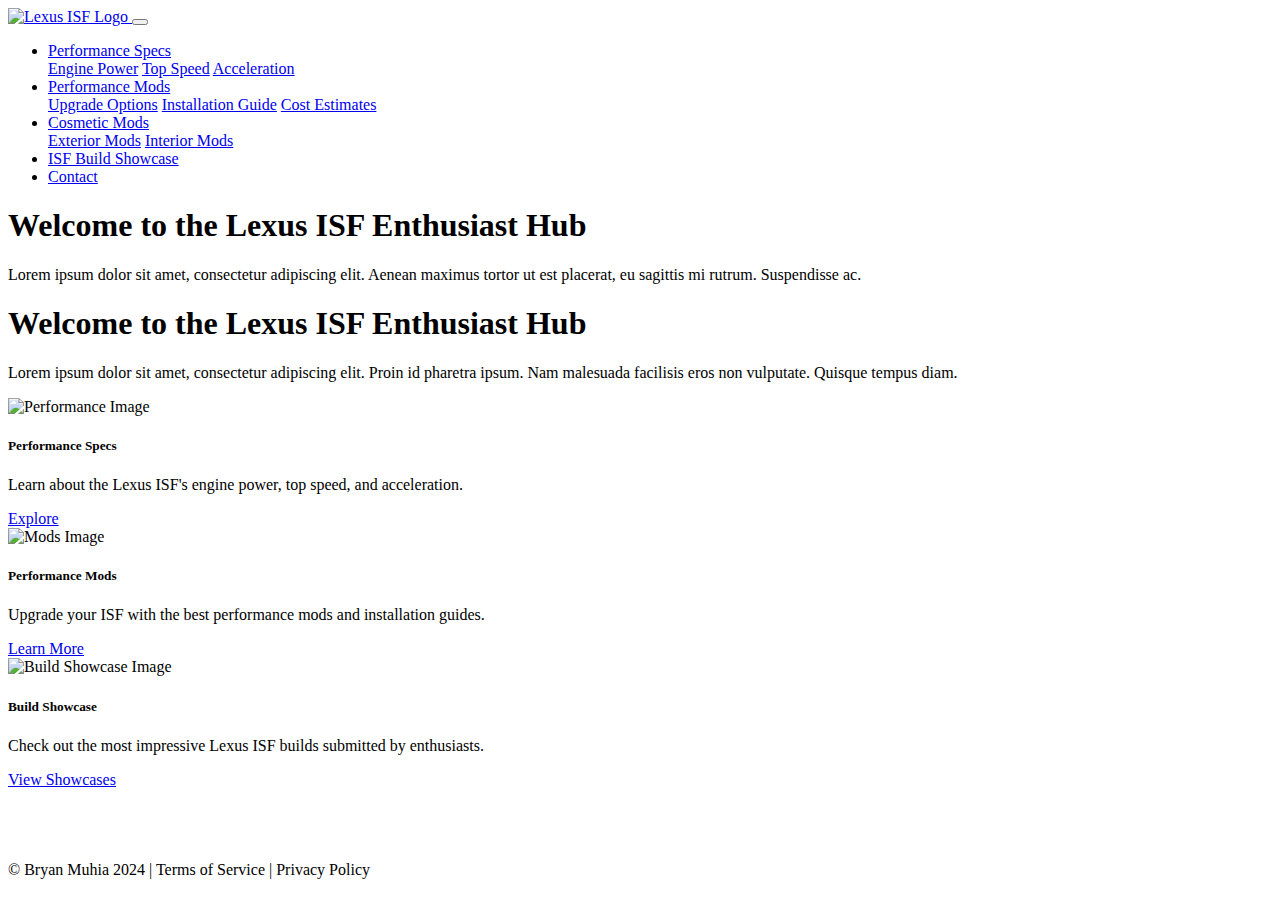
==== index.html @ 4a265fc2 "Add files via upload" ====
<!-- DEVELOPER: Bryan Muhia, IS117-003, Fall 2024 -->
<!DOCTYPE html>
<html lang="en">
<head>
    <meta charset="UTF-8">
    <meta name="viewport" content="width=device-width, initial-scale=1.0">
    <title>Lexus ISF - Home</title>
    <link href="https://cdn.jsdelivr.net/npm/bootstrap@5.0.2/dist/css/bootstrap.min.css" rel="stylesheet" integrity="sha384-EVSTQN3/azprG1Anm3QDgpJLIm9Nao0Yz1ztcQTwFspd3yD65VohhpuuCOmLASjC" crossorigin="anonymous">
    <link href="css/main.css" rel="stylesheet">
</head>
<body>
    <div class="container-fluid">
        <nav class="navbar navbar-expand-md justify-content-start bg-dark navbar-dark col-12">
            <a class="navbar-brand" href="index.html">
                <img src="images/logo.jpg" alt="Lexus ISF Logo" class="img-fluid" style="max-height: 50px;">
            </a>
            <button class="navbar-toggler" type="button" data-bs-toggle="collapse" data-bs-target="#collapsibleNavbar">
                <span class="navbar-toggler-icon"></span>
            </button>
            <div class="collapse navbar-collapse" id="collapsibleNavbar">
                <ul class="navbar-nav">
                    <li class="nav-item dropdown">
                        <a class="nav-link dropdown-toggle" href="#" id="navPerformanceSpecs" data-bs-toggle="dropdown" aria-expanded="false">
                            Performance Specs
                        </a>
                        <div class="dropdown-menu">
                            <a class="dropdown-item" href="performance_engine.html">Engine Power</a>
                            <a class="dropdown-item" href="performance_speed.html">Top Speed</a>
                            <a class="dropdown-item" href="performance_acceleration.html">Acceleration</a>
                        </div>
                    </li>
                    <li class="nav-item dropdown">
                        <a class="nav-link dropdown-toggle" href="#" id="navPerformanceMods" data-bs-toggle="dropdown" aria-expanded="false">
                            Performance Mods
                        </a>
                        <div class="dropdown-menu">
                            <a class="dropdown-item" href="mods_upgrade.html">Upgrade Options</a>
                            <a class="dropdown-item" href="mods_installation.html">Installation Guide</a>
                            <a class="dropdown-item" href="mods_cost.html">Cost Estimates</a>
                        </div>
                    </li>
                    <li class="nav-item dropdown">
                        <a class="nav-link dropdown-toggle" href="#" id="navCosmeticMods" data-bs-toggle="dropdown" aria-expanded="false">
                            Cosmetic Mods
                        </a>
                        <div class="dropdown-menu">
                            <a class="dropdown-item" href="cosmetic_exterior.html">Exterior Mods</a>
                            <a class="dropdown-item" href="cosmetic_interior.html">Interior Mods</a>
                        </div>
                    </li>
                    <li class="nav-item">
                        <a class="nav-link" href="build_showcase.html">ISF Build Showcase</a>
                    </li>
                    <li class="nav-item">
                        <a class="nav-link" href="contact.html">Contact</a>
                    </li>
                </ul>
            </div>
        </nav>

        <div class="mt-4 p-5 bg-primary text-white rounded jumbotron">
            <h1>Welcome to the Lexus ISF Enthusiast Hub</h1>
            <p>Lorem ipsum dolor sit amet, consectetur adipiscing elit. Aenean maximus tortor ut est placerat, eu sagittis mi rutrum. Suspendisse ac.
            </p>
        </div>

        <div class="container my-5">
            <h1 class="text-center">Welcome to the Lexus ISF Enthusiast Hub</h1>
            <p class="text-center">Lorem ipsum dolor sit amet, consectetur adipiscing elit. Proin id pharetra ipsum. Nam malesuada facilisis eros non vulputate. Quisque tempus diam.
            </p>
            <div class="row g-4">
                <div class="col-md-4">
                    <div class="card">
                        <img src="images/performance.jpg" class="card-img-top" alt="Performance Image">
                        <div class="card-body">
                            <h5 class="card-title">Performance Specs</h5>
                            <p class="card-text">Learn about the Lexus ISF's engine power, top speed, and acceleration.</p>
                            <a href="performance_engine.html" class="btn btn-primary">Explore</a>
                        </div>
                    </div>
                </div>
                <div class="col-md-4">
                    <div class="card">
                        <img src="images/mods.jpg" class="card-img-top" alt="Mods Image">
                        <div class="card-body">
                            <h5 class="card-title">Performance Mods</h5>
                            <p class="card-text">Upgrade your ISF with the best performance mods and installation guides.</p>
                            <a href="mods_upgrade.html" class="btn btn-primary">Learn More</a>
                        </div>
                    </div>
                </div>
                <div class="col-md-4">
                    <div class="card">
                        <img src="images/build_showcase.jpg" class="card-img-top" alt="Build Showcase Image">
                        <div class="card-body">
                            <h5 class="card-title">Build Showcase</h5>
                            <p class="card-text">Check out the most impressive Lexus ISF builds submitted by enthusiasts.</p>
                            <a href="build_showcase.html" class="btn btn-primary">View Showcases</a>
                        </div>
                    </div>
                </div>
            </div>
        </div>
        <div>
         <br>
         <br>
         <br>
         <br>   
        </div>
        <footer class="footer">
            <div class="container">
                <span class="text-muted">&copy; Bryan Muhia 2024 | Terms of Service | Privacy Policy</span>
            </div>
        </footer>
    </div>

    <script src="https://cdn.jsdelivr.net/npm/bootstrap@5.0.2/dist/js/bootstrap.bundle.min.js" integrity="sha384-MrcW6ZMFYlzcLA8Nl+NtUVF0sA7MsXsP1UyJoMp4YLEuNSfAP+JcXn/tWtIaxVXM" crossorigin="anonymous"></script>
</body>
</html>
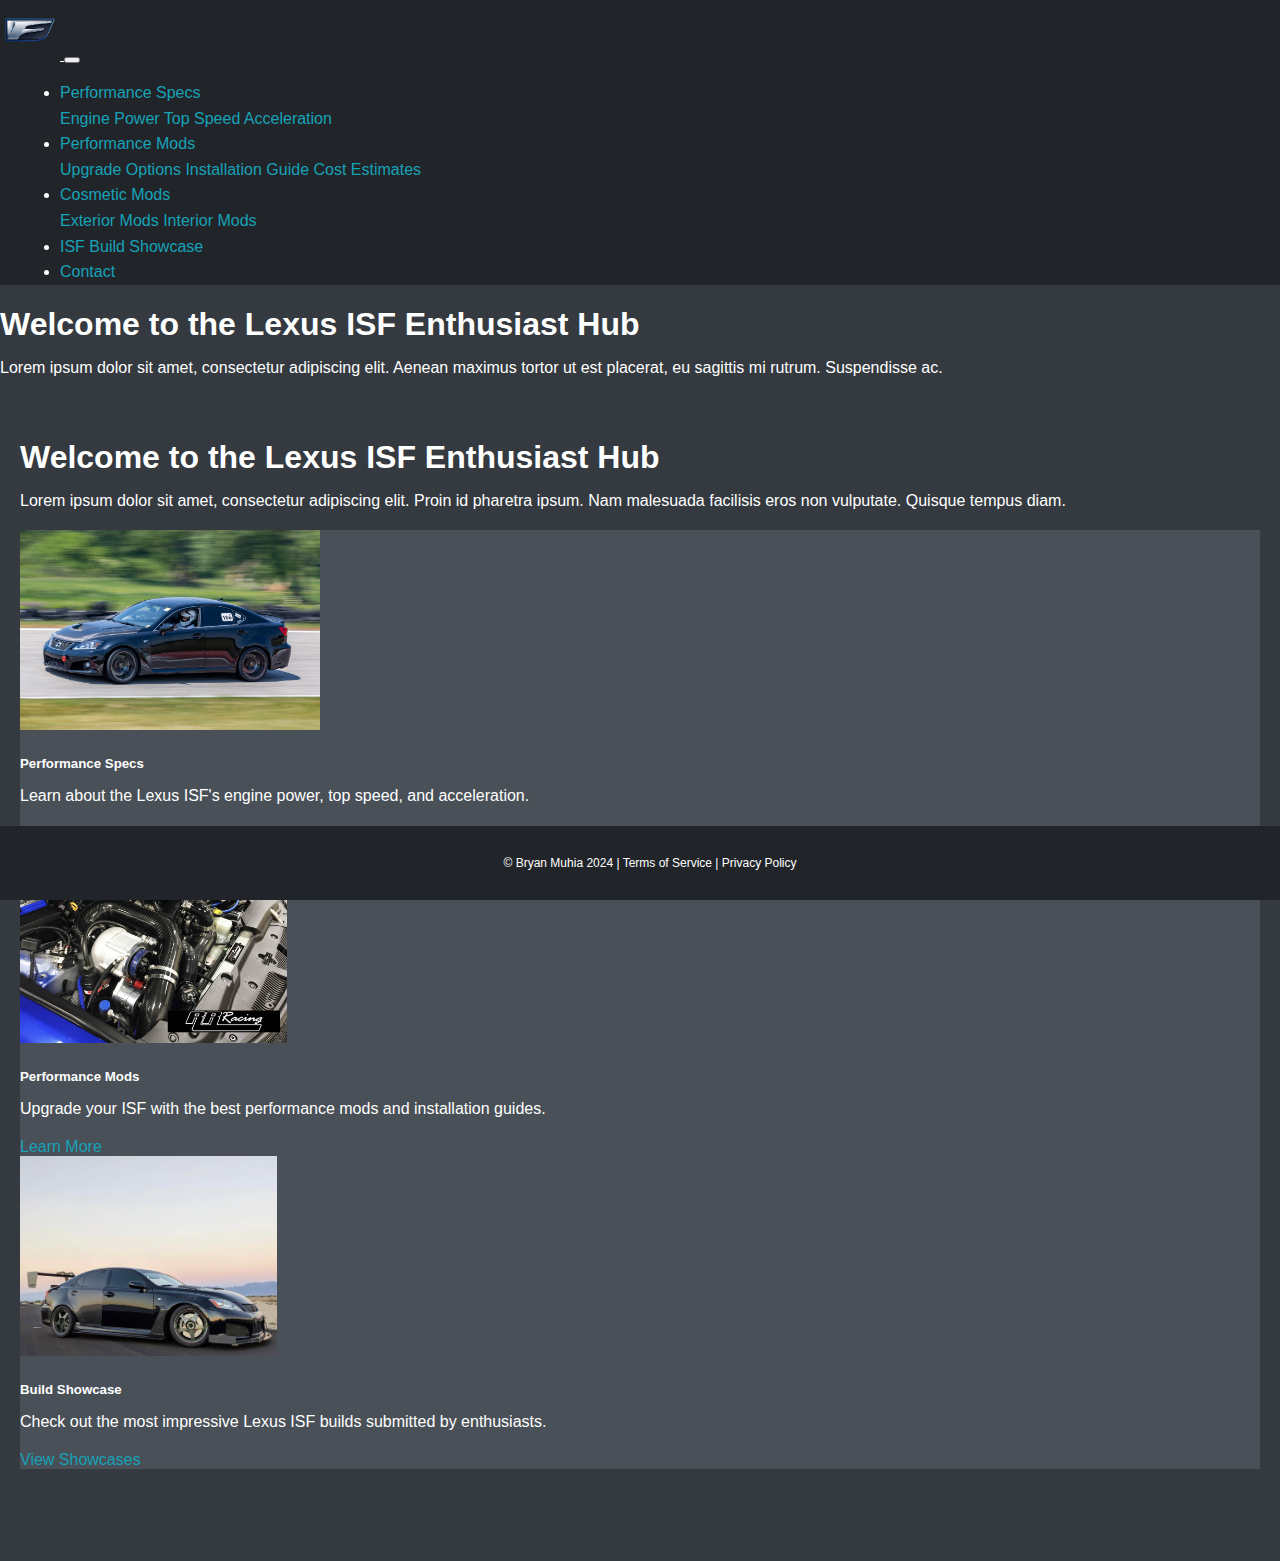
==== commit 9e9305d5: "Update index.html" ====
--- a/index.html
+++ b/index.html
@@ -7,6 +7,7 @@
     <title>Lexus ISF - Home</title>
     <link href="https://cdn.jsdelivr.net/npm/bootstrap@5.0.2/dist/css/bootstrap.min.css" rel="stylesheet" integrity="sha384-EVSTQN3/azprG1Anm3QDgpJLIm9Nao0Yz1ztcQTwFspd3yD65VohhpuuCOmLASjC" crossorigin="anonymous">
     <link href="css/main.css" rel="stylesheet">
+    <link rel="icon" href="images/favicon.ico">
 </head>
 <body>
     <div class="container-fluid">
@@ -116,4 +117,4 @@
 
     <script src="https://cdn.jsdelivr.net/npm/bootstrap@5.0.2/dist/js/bootstrap.bundle.min.js" integrity="sha384-MrcW6ZMFYlzcLA8Nl+NtUVF0sA7MsXsP1UyJoMp4YLEuNSfAP+JcXn/tWtIaxVXM" crossorigin="anonymous"></script>
 </body>
-</html>+</html>
--- a/css/main.css
+++ b/css/main.css
@@ -0,0 +1,97 @@
+/*DEVELOPER: Bryan Muhia, IS117-003, Fall, 2024 */
+body {
+    background-color: #343a40;
+    color: white;
+    font-family: Arial, sans-serif;
+    margin: 0;
+    padding: 0;
+}
+
+.container {
+    padding: 20px;
+}
+
+.navbar {
+    background-color: #212529;
+}
+
+.navbar-brand img {
+    max-height: 50px;
+    padding: 5px;
+}
+
+.footer {
+    position: fixed;
+    left: 0;
+    bottom: 0;
+    width: 100%;
+    background-color: #212529;
+    color: white;
+    text-align: center;
+    padding: 10px;
+    font-size: 0.75rem;
+}
+
+.footer a {
+    color: white;
+    text-decoration: underline;
+}
+
+.card {
+    background-color: #495057;
+    color: white;
+    border: none;
+}
+
+.card img {
+    height: 200px;
+    object-fit: cover;
+}
+
+.form-control {
+    background-color: #495057;
+    color: white;
+    border: 1px solid #6c757d;
+}
+
+.form-control::placeholder {
+    color: #ced4da;
+}
+
+@media (max-width: 768px) {
+    .navbar-brand img {
+        max-height: 40px;
+    }
+
+    .footer {
+        font-size: 0.6rem;
+    }
+
+    .card img {
+        height: 150px;
+    }
+}
+
+a {
+    color: #17a2b8;
+    text-decoration: none;
+}
+
+a:hover {
+    text-decoration: underline;
+    color: #ffffff;
+}
+
+h1, h2, h3, h4, h5, h6 {
+    margin-bottom: 15px;
+}
+
+p {
+    margin-bottom: 20px;
+    font-size: 1em;
+}
+
+ul, ol {
+    margin-left: 20px;
+    line-height: 1.6;
+}
